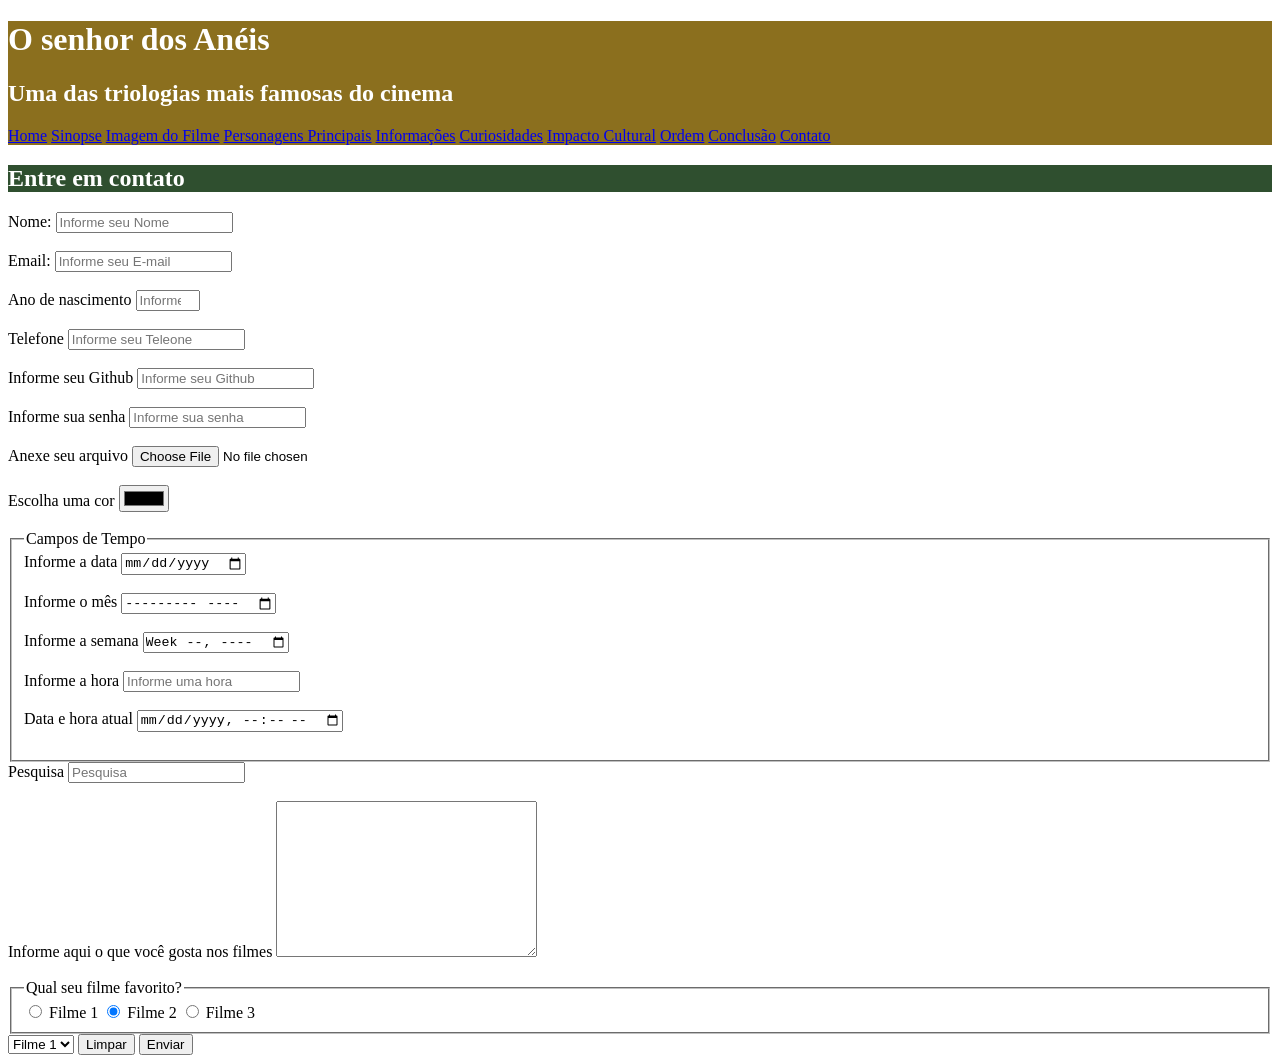
==== contato.html @ 6eb88c91 "Nova Aba Contato" ====
<!DOCTYPE html>
<html lang="pt-br">
<head>
    <meta charset="UTF-8">
    <meta name="viewport" content="width=device-width, initial-scale=1.0">
    <link rel="stylesheet" href="style.css">
    <title>Contato</title>
</head>
<body>
           <div id="titulo_principal">
            <h1> O senhor dos Anéis</h1>
            <h2>Uma das triologias mais famosas do cinema</h2>
 <nav>
                    <a href="index.html">Home</a>
                    <a href="sinopse.html">Sinopse</a>
                    <a href="imagemfilme.html">Imagem do Filme</a>
                    <a href="personagens.html">Personagens Principais</a>
                    <a href="informações.html">Informações</a>
                    <a href="curiosidades.html">Curiosidades</a>
                    <a href="impacto.html">Impacto Cultural</a>
                    <a href="ordemDosFilmes.html">Ordem</a>
                    <a href="conclusao">Conclusão</a>
                    <a href="contato.html">Contato</a>
                </nav>
            </div>
                <h2 class="titulo_secundario">Entre em  contato</h2>

                <form action="processa.php" method="post" autocomplete="off">
                    <label for="nomepessoa">Nome:</label>
                    <input type="text" name="nomepessoa"
                    id="nomepessoa" minlength="3" maxlength="15" required placeholder="Informe seu Nome"><br></br>

                    <label for="email">Email:</label>
                    <input type="email" name="email" id="email" placeholder="Informe seu E-mail"><br></br>
                    
                    <label for="number">Ano de nascimento</label>
                    <input type="number" id="ano" name="ano" max="2026" min="1900" placeholder="Informe seu Ano de Nascimento"><br></br>
                    
                    <label for="telefone">Telefone</label>
                    <input type="tel" name="telefone" id="telefone" placeholder="Informe seu Teleone"><br></br>

                    <label for="github"> Informe seu Github</label>
                    <input type="url" name="github" id="github" placeholder="Informe seu Github"><br></br>


                    <label for="senha"> Informe sua senha</label>
                    <input type="password" id="senha" name="senha" placeholder="Informe sua senha"><br></br>

                    <label for="arquivo"> Anexe seu arquivo</label>
                    <input type="file" id="arquivo" name="arquivo"><br></br>

                    
                    <label for="cor">Escolha uma cor</label>
                    <input type="color" id="cor" name="cor" placeholder="Escolha uma cor"><br></br>


                    <fieldset>

                        <legend>Campos de Tempo</legend>

                        <label for="data">Informe a data</label>
                        <input type="date" id="data" name="data" placeholder="Informe uma data"><br></br>

                        <label for="mes">Informe o mês</label>
                        <input type="month" id="mes" name="mes" placeholder="Informe um mes"><br></br>

                        <label for="semana">Informe a semana</label>
                        <input type="week" id="semana" name="semana" placeholder="Informe uma semana"><br></br>

                        <label for="hora">Informe a hora</label>
                        <input type="hour" id="hora" name="hora" placeholder="Informe uma hora"><br></br>

                        <label for="hora">Data e hora atual</label>
                        <input type="datetime-local" id="datahora" name="datahora" placeholder="Informe Data e hora atual"><br></br>

                    </fieldset>

                    <label for="pesquisa">Pesquisa</label>
                    <input type="search" id="pesquisa" name="pesquisa" placeholder="Pesquisa"><br></br>

                    <label for="descricao">Informe aqui o que você gosta nos filmes</label>
                    <textarea cols="30" rows="10" name="descricao" id="descricao"></textarea><br></br>

                    <fieldset>

                    <legend>Qual seu filme favorito?</legend>
                    <input type="radio" name="filme" value="filme 1" id="filme1"> <label for="filme1"> Filme 1</label>

                    <input checked type="radio" name="filme" value="filme 2" id="filme2"> <label for="filme2"> Filme 2</label>

                    <input type="radio" name="filme" value="filme 3" id="filme3"> <label for="filme3"> Filme 3</label>

                    </fieldset>

                    <select name="" id="">
                        <option value="filme1">Filme 1</option>
                        <option value="filme2"> Filme 2</option>
                        <option value="filme3"> Filme 3</option>
                    </select>

                    <button type="reset">Limpar</button>
                    <button type="submit">Enviar</button>

                </form>
</body>
</html>
---- style.css ----
#titulo_principal{
            background-color: #8B6F1E;
            color:white;
 }
.titulo_secundario{
             background-color: #2F4F2F;
             color: white;
}
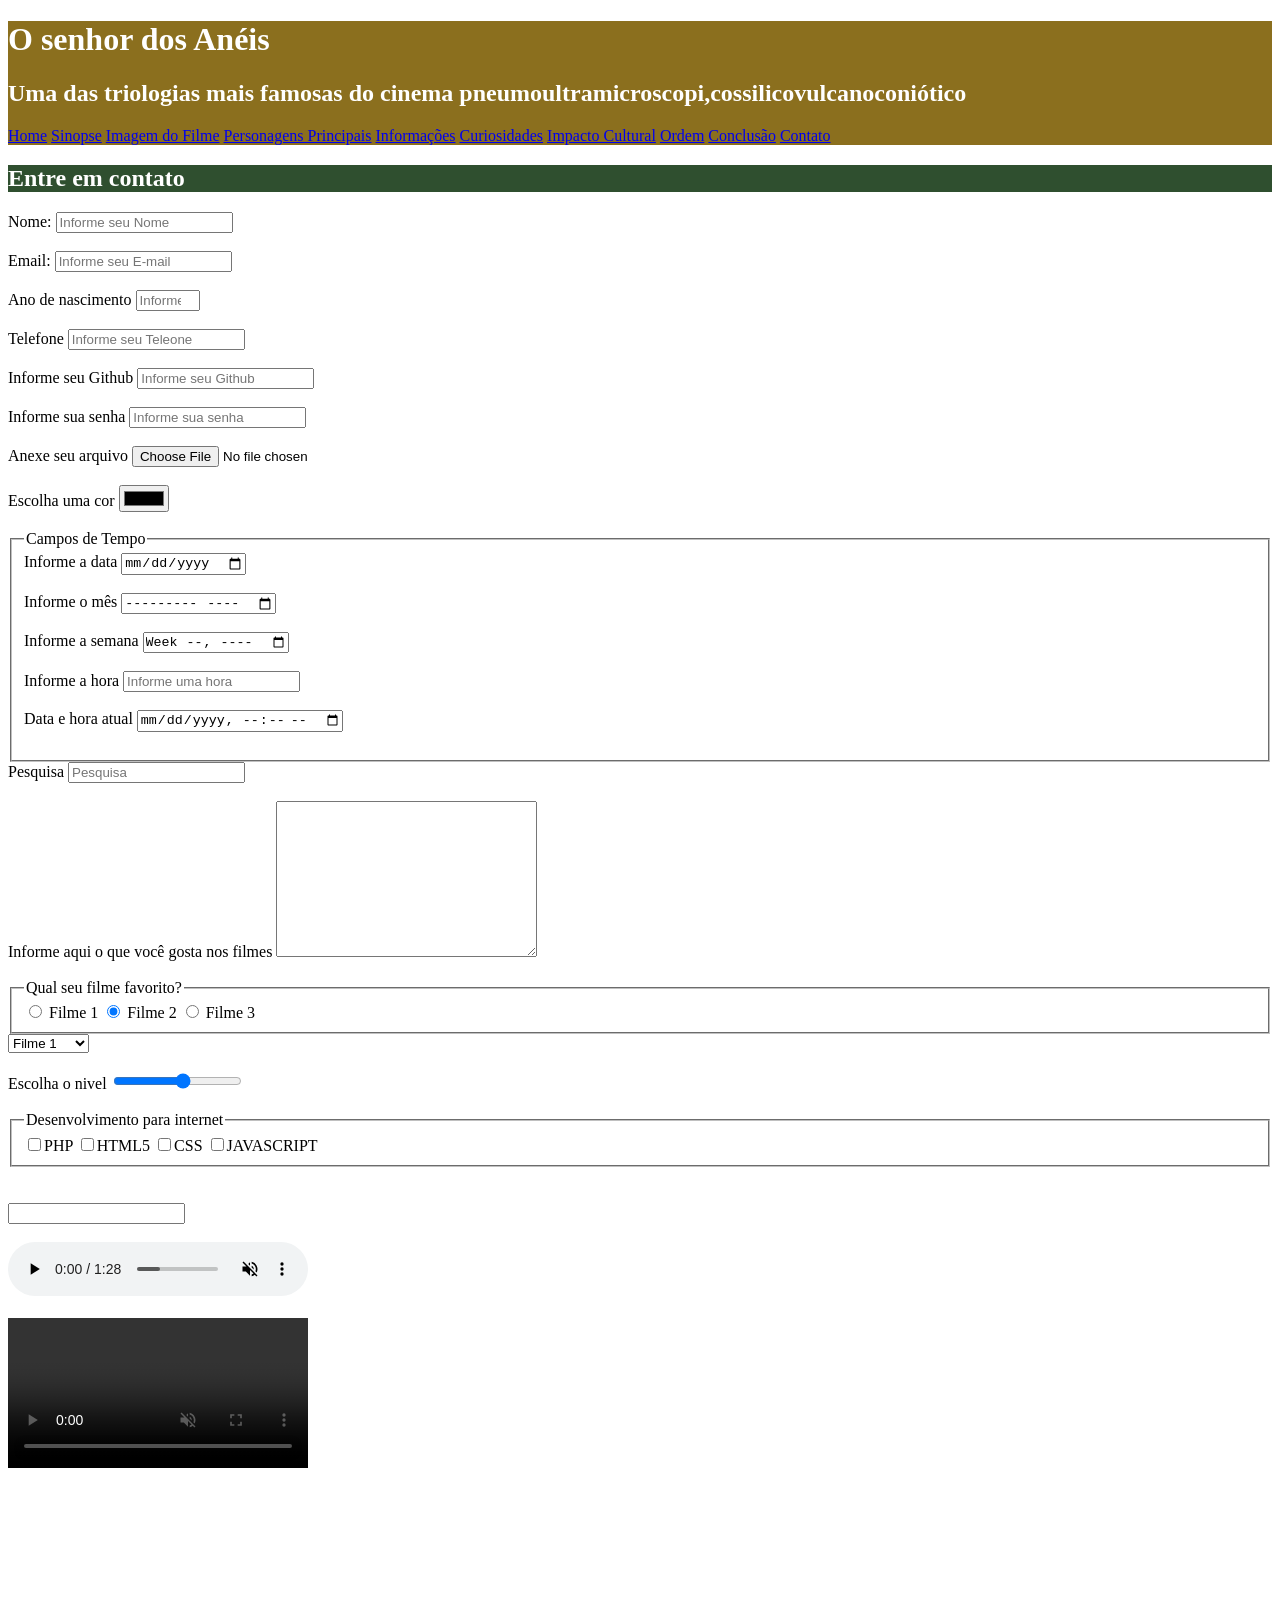
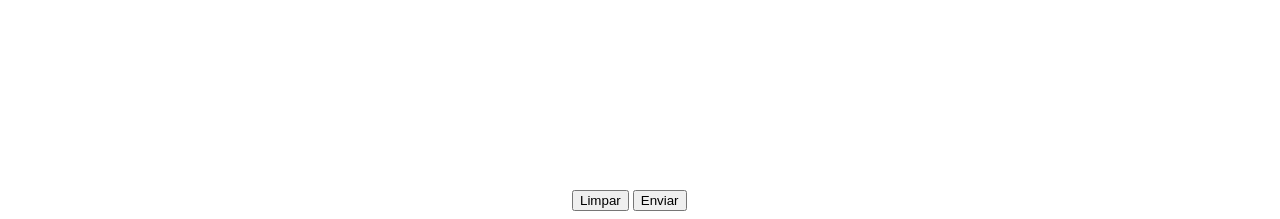
==== commit 3fbb23b8: "Novas atualizações página de Contato" ====
--- a/contato.html
+++ b/contato.html
@@ -9,7 +9,7 @@
 <body>
            <div id="titulo_principal">
             <h1> O senhor dos Anéis</h1>
-            <h2>Uma das triologias mais famosas do cinema</h2>
+            <h2>Uma das triologias mais famosas do cinema pneumoultramicroscopi,<wbr>cossilicovulcanoconiótico</h2>
  <nav>
                     <a href="index.html">Home</a>
                     <a href="sinopse.html">Sinopse</a>
@@ -93,10 +93,53 @@
                     </fieldset>
 
                     <select name="" id="">
+                        <optgroup label="Teste de legenda no combobox">
                         <option value="filme1">Filme 1</option>
                         <option value="filme2"> Filme 2</option>
                         <option value="filme3"> Filme 3</option>
-                    </select>
+
+                        </optgroup>
+
+                        <optgroup label="Teste de legenda no combobox 2">
+                        <option value="filme1">Filme 1</option>
+                        <option value="filme2"> Filme 2</option>
+                        <option value="filme3"> Filme 3</option>
+
+                        </optgroup>
+                    </select><br></br>
+
+                    <label for="nivel">Escolha o nivel</label>
+                    <input type="range" max="10" min="1" id="nivel"><br></br>
+
+                    <fieldset>
+                        <legend>Desenvolvimento para internet</legend>
+                        <label> <input type="checkbox" name="php" value="php">PHP</label>
+                        <label> <input type="checkbox" name="html5" value="html5">HTML5</label>
+                        <label> <input type="checkbox" name="css" value="css">CSS</label>
+                        <label> <input type="checkbox" name="js" value="js">JAVASCRIPT</label>
+                    </fieldset><br></br>
+
+                    <input type="text" id="busca_datalist" list="paises">
+
+                    <datalist id="paises">
+                        <option>Brasil</option>
+                        <option>França</option>
+                        <option>Argentina</option>
+                        <option>Alemanha</option>
+                        <option>Inglaterra</option>
+                        <option>Espanha</option>
+                    </datalist><br></br>
+
+                    <audio controls muted autoplay loop>
+                        <source src="audio/musica.mp3" type="audio/mp3">
+                        Navegador não é compatível para executar áudio!
+                    </audio><br></br>
+                    
+                    <video controls autoplay loop muted>
+                        <source src="video/videoteste.mp4" type="video/mp4">
+                    </video><br></br>
+
+                    <iframe width="560" height="315" src="https://www.youtube.com/embed/5jIHTUvLWvk?si=g2cUq2MTrTMB-q5w" title="YouTube video player" frameborder="0" allow="accelerometer; autoplay; clipboard-write; encrypted-media; gyroscope; picture-in-picture; web-share" referrerpolicy="strict-origin-when-cross-origin" allowfullscreen></iframe>
 
                     <button type="reset">Limpar</button>
                     <button type="submit">Enviar</button>
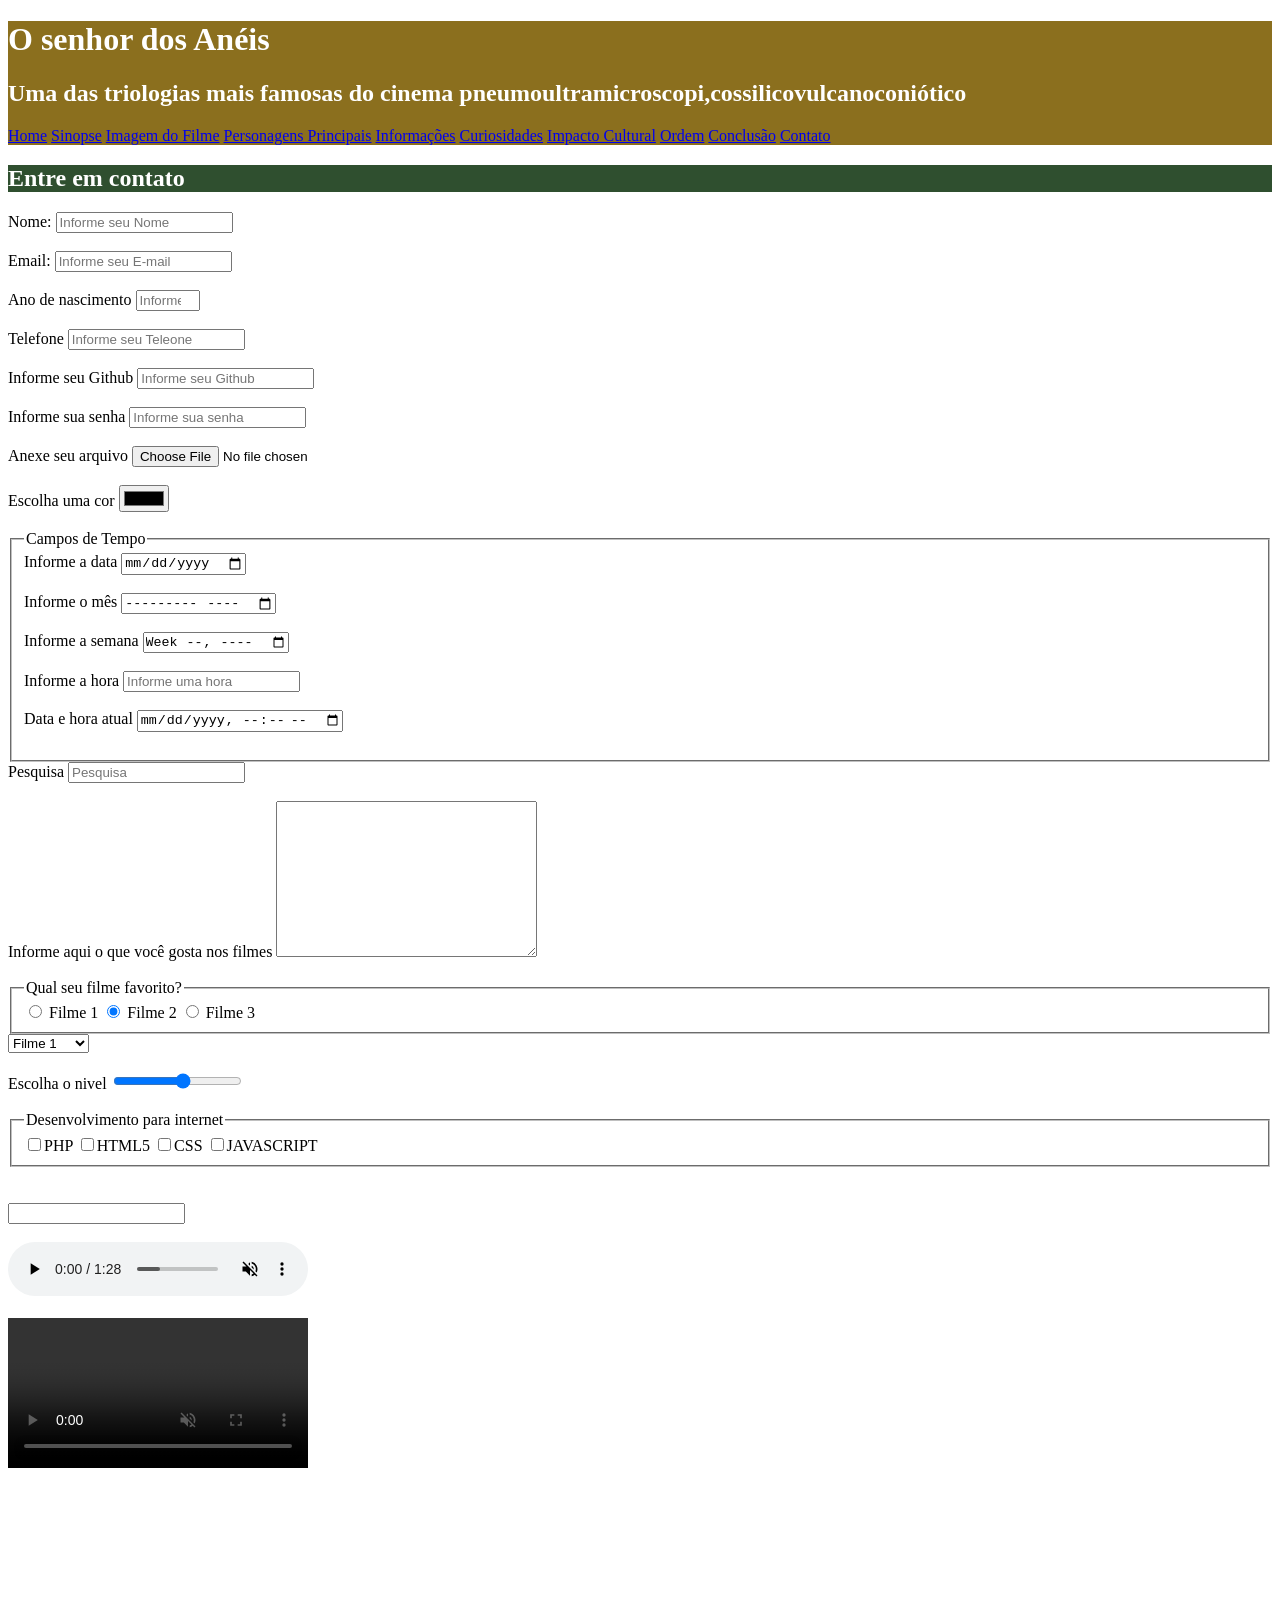
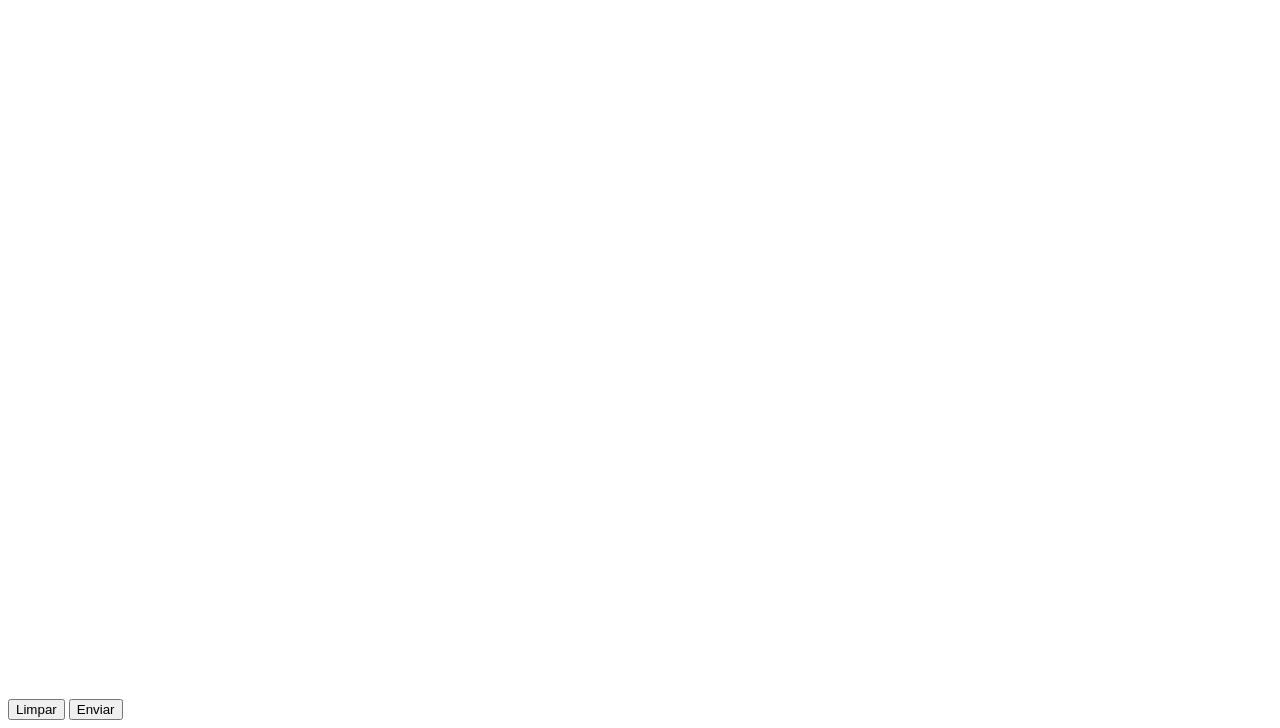
==== commit 54c75ac7: "Commit Final" ====
--- a/contato.html
+++ b/contato.html
@@ -139,7 +139,9 @@
                         <source src="video/videoteste.mp4" type="video/mp4">
                     </video><br></br>
 
-                    <iframe width="560" height="315" src="https://www.youtube.com/embed/5jIHTUvLWvk?si=g2cUq2MTrTMB-q5w" title="YouTube video player" frameborder="0" allow="accelerometer; autoplay; clipboard-write; encrypted-media; gyroscope; picture-in-picture; web-share" referrerpolicy="strict-origin-when-cross-origin" allowfullscreen></iframe>
+                    <iframe width="560" height="315" src="https://www.youtube.com/embed/5jIHTUvLWvk?si=g2cUq2MTrTMB-q5w" title="YouTube video player" frameborder="0" allow="accelerometer; autoplay; clipboard-write; encrypted-media; gyroscope; picture-in-picture; web-share" referrerpolicy="strict-origin-when-cross-origin" allowfullscreen></iframe><br></br>
+
+                    <iframe src="https://www.google.com/maps/embed?pb=!1m16!1m12!1m3!1d57881.32824997031!2d-53.49797614251575!3d-24.946271319180067!2m3!1f0!2f0!3f0!3m2!1i1024!2i768!4f13.1!2m1!1sunipar!5e0!3m2!1spt-BR!2sbr!4v1774307402505!5m2!1spt-BR!2sbr" width="600" height="450" style="border:0;" allowfullscreen="" loading="lazy" referrerpolicy="no-referrer-when-downgrade"></iframe><br></br>
 
                     <button type="reset">Limpar</button>
                     <button type="submit">Enviar</button>
